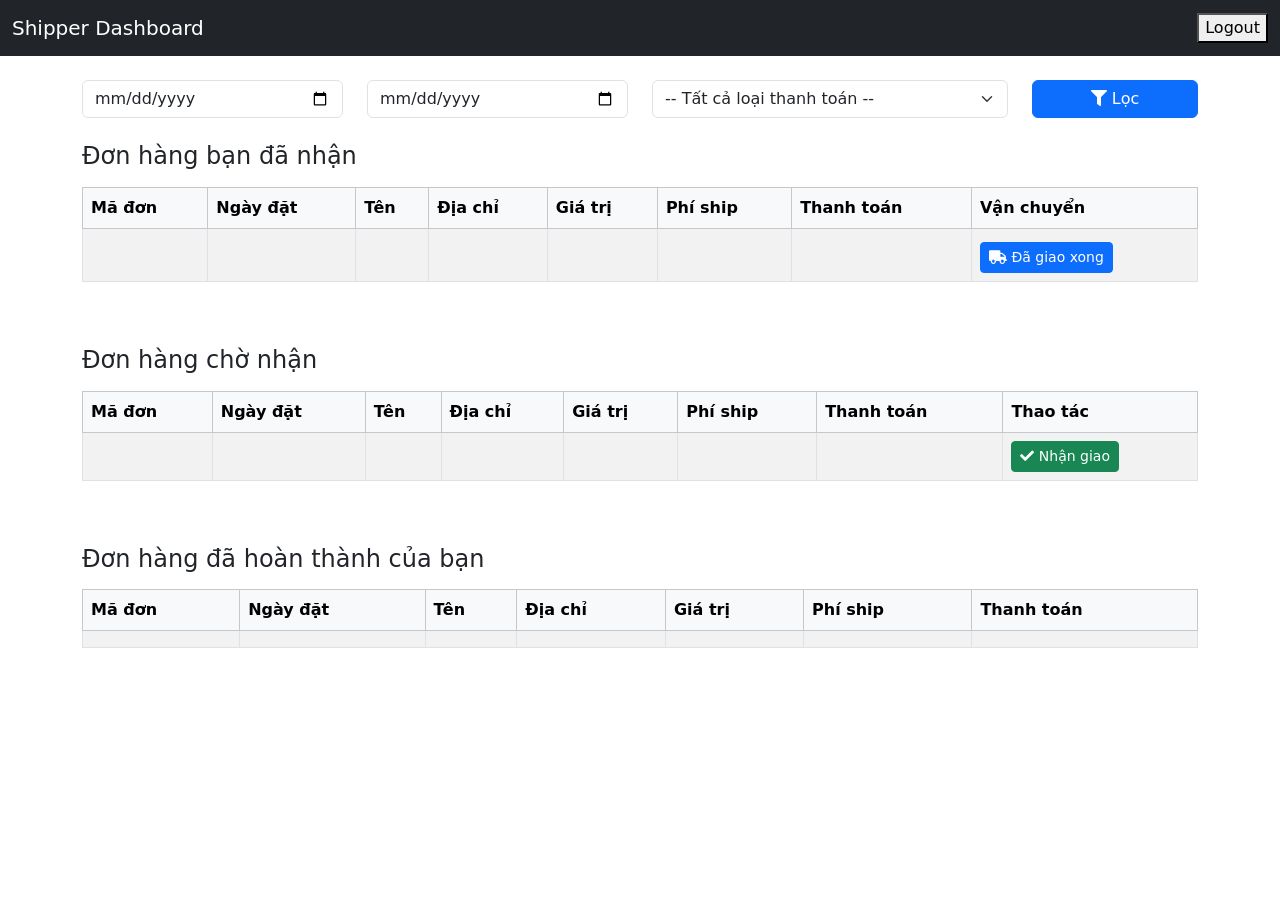
==== phonestore/src/main/webapp/views/shipper.html @ 15d85633 "product, product detail mobile app done" ====
<!DOCTYPE html>
<html lang="en" xmlns:th="http://www.thymeleaf.org">
<head>
  <meta charset="utf-8"/>
  <meta name="viewport" content="width=device-width, initial-scale=1"/>
  <title>Đơn hàng của Shipper</title>
  <link href="https://cdn.jsdelivr.net/npm/bootstrap@5.1.0/dist/css/bootstrap.min.css" rel="stylesheet"/>
  <link href="https://cdn.datatables.net/1.13.2/css/dataTables.bootstrap5.min.css" rel="stylesheet"/>
  <link href="https://cdnjs.cloudflare.com/ajax/libs/font-awesome/5.15.4/css/all.min.css" rel="stylesheet"/>
  <script src="js/menu.js"></script>

  <style>
    /* CSS để làm cho nút "Đã giao xong" xuất hiện trên một dòng mới */
    .deliver-btn {
      display: block; /* Hoặc display: inline-block; nếu muốn có khoảng cách */
      margin-top: 5px; /* Khoảng cách từ badge */
    }
  </style>
</head>
<body>
<nav class="navbar navbar-dark bg-dark mb-4">
  <div class="container-fluid">
    <a class="navbar-brand" href="#">Shipper Dashboard</a>
    <button onclick="dangXuat()">Logout</button>

  </div>
</nav>

<div class="container">

  <div class="row mb-4">
    <div class="col-md-3">
      <label for="start" class="form-label visually-hidden">Từ ngày</label>
      <input type="date" id="start" class="form-control" placeholder="Từ ngày" th:value="${selectedStart}"/>
    </div>
    <div class="col-md-3">
      <label for="end" class="form-label visually-hidden">Đến ngày</label>
      <input type="date" id="end" class="form-control" placeholder="Đến ngày" th:value="${selectedEnd}"/>
    </div>
    <div class="col-md-4">
      <label for="type" class="form-label visually-hidden">Loại thanh toán</label>
      <select id="type" class="form-select">
        <option value="-1" th:selected="${selectedPayType == null or selectedPayType == '-1'}">-- Tất cả loại thanh toán --</option>
        <option value="MOMO" th:selected="${selectedPayType == 'MOMO'}">MOMO</option>
        <option value="COD" th:selected="${selectedPayType == 'COD'}">COD</option>
      </select>
    </div>
    <div class="col-md-2">
      <button class="btn btn-primary w-100" onclick="loadInvoice()">
        <i class="fa fa-filter"></i> Lọc
      </button>
    </div>
  </div>

  <h4 class="mb-3">Đơn hàng bạn đã nhận</h4>
  <div class="table-responsive">
    <table id="myOrdersTable" class="table table-striped table-bordered">
      <thead class="table-light">
      <tr>
        <th>Mã đơn</th><th>Ngày đặt</th><th>Tên</th><th>Địa chỉ</th>
        <th>Giá trị</th><th>Phí ship</th><th>Thanh toán</th><th>Vận chuyển</th>
      </tr>
      </thead>
      <tbody>
      <tr th:each="order : ${myOrders}">
        <td th:text="${order.id}"></td>
        <td th:text="${#dates.format(order.createdDate, 'dd/MM/yyyy')}"></td>
        <td th:text="${order.userAddress?.fullname}"></td> <td th:text="${order.address}"></td>
        <td th:text="${#numbers.formatCurrency(order.totalAmount)}"></td>
        <td th:text="${#numbers.formatCurrency(order.shipCost)}"></td>
        <td th:text="${order.payType}"></td>
        <td>
          <span class="badge bg-info text-dark" th:text="${order.statusInvoice?.name()}"></span>
          <button type="button" class="btn btn-sm btn-primary deliver-btn"
                  th:if="${order.statusInvoice?.name() == 'DANG_GUI'}"
                  th:attr="data-id=${order.id}">
            <i class="fa fa-truck"></i> Đã giao xong
          </button>
        </td>
      </tr>
      </tbody>
    </table>
  </div>

  <h4 class="mt-5 mb-3">Đơn hàng chờ nhận</h4>
  <div class="table-responsive">
    <table id="availableOrdersTable" class="table table-striped table-bordered">
      <thead class="table-light">
      <tr>
        <th>Mã đơn</th><th>Ngày đặt</th><th>Tên</th><th>Địa chỉ</th>
        <th>Giá trị</th><th>Phí ship</th><th>Thanh toán</th><th>Thao tác</th>
      </tr>
      </thead>
      <tbody>
      <tr th:each="order : ${availableOrders}">
        <td th:text="${order.id}"></td>
        <td th:text="${#dates.format(order.createdDate, 'dd/MM/yyyy')}"></td>
        <td th:text="${order.userAddress?.fullname}"></td>
        <td th:text="${order.address}"></td>
        <td th:text="${#numbers.formatCurrency(order.totalAmount)}"></td>
        <td th:text="${#numbers.formatCurrency(order.shipCost)}"></td>
        <td th:text="${order.payType}"></td>
        <td>
          <button type="button" class="btn btn-success btn-sm accept-btn"
                  th:attr="data-id=${order.id},
                           data-date=${#dates.format(order.createdDate, 'dd/MM/yyyy')},
                           data-fullname=${order.userAddress?.fullname},
                           data-address=${order.address},
                           data-total=${order.totalAmount},
                           data-ship=${order.shipCost},
                           data-paytype=${order.payType}">
            <i class="fa fa-check"></i> Nhận giao
          </button>
        </td>
      </tr>
      </tbody>
    </table>
  </div>

  <h4 class="mt-5 mb-3">Đơn hàng đã hoàn thành của bạn</h4>
  <div class="table-responsive">
    <table id="myOrdersDoneTable" class="table table-striped table-bordered">
      <thead class="table-light">
      <tr>
        <th>Mã đơn</th><th>Ngày đặt</th><th>Tên</th><th>Địa chỉ</th>
        <th>Giá trị</th><th>Phí ship</th><th>Thanh toán</th>
      </tr>
      </thead>
      <tbody>
      <tr th:each="order : ${myOrdersDone}">
        <td th:text="${order.id}"></td>
        <td th:text="${#dates.format(order.createdDate, 'dd/MM/yyyy')}"></td>
        <td th:text="${order.userAddress?.fullname}"></td>
        <td th:text="${order.address}"></td>
        <td th:text="${#numbers.formatCurrency(order.totalAmount)}"></td>
        <td th:text="${#numbers.formatCurrency(order.shipCost)}"></td>
        <td th:text="${order.payType}"></td>
      </tr>
      </tbody>
    </table>
  </div>

</div>

<script src="https://code.jquery.com/jquery-3.6.0.min.js"></script>
<script src="https://cdn.jsdelivr.net/npm/bootstrap@5.1.0/dist/js/bootstrap.bundle.min.js"></script>
<script src="https://cdn.datatables.net/1.13.2/js/jquery.dataTables.min.js"></script>
<script src="https://cdn.datatables.net/1.13.2/js/dataTables.bootstrap5.min.js"></script>

<script>
  function dangXuat() {
    localStorage.removeItem("token");
    localStorage.removeItem("user");
    window.location.replace('/dangnhap')
  }
</script>
<script th:inline="javascript">
  $(document).ready(function () {
    // 1. Delegated event cho nút "Đã giao xong"
    $('body').on('click', '#myOrdersTable .deliver-btn', function () {
      const invoiceId = $(this).data('id');
      const button = $(this);

      if (!confirm("Xác nhận đã giao hàng thành công?")) return;

      $.ajax({
        type: 'POST',
        url: /*[[@{/shipper/mark-delivered}]]*/ '/shipper/mark-delivered',
        data: { invoiceId: invoiceId },
        success: (response) => {
          alert("Đã giao hàng thành công!");
          const row = button.closest('tr');
          const myOrdersDataTable = $('#myOrdersTable').DataTable();
          // Cột "Vận chuyển" là cột thứ 7 (index 7)
          myOrdersDataTable.cell(row, 7).data('<span class="badge bg-success">ĐÃ_GIAO</span>').draw(false);
        },
        error: (xhr, status, error) => {
          console.error("AJAX Error: ", status, error, xhr.responseText);
        }
      });
    });

    // 2. Khởi tạo DataTables với định nghĩa cột rõ ràng
    $('#myOrdersTable').DataTable({
      paging: true,
      searching: false,
      columns: [
        { data: 0 }, // Mã đơn (index 0)
        { data: 1 }, // Ngày đặt (index 1)
        { data: 2 }, // Tên (index 2)
        { data: 3 }, // Địa chỉ (index 3)
        { data: 4 }, // Giá trị (index 4)
        { data: 5 }, // Phí ship (index 5)
        { data: 6 }, // Thanh toán (index 6)
        { data: 7 }  // Vận chuyển (index 7), chứa HTML badge và button
      ]
    });

    $('#availableOrdersTable').DataTable({
      paging: true,
      searching: false,
      columns: [
        { data: 0 }, // Mã đơn
        { data: 1 }, // Ngày đặt
        { data: 2 }, // Tên
        { data: 3 }, // Địa chỉ
        { data: 4 }, // Giá trị
        { data: 5 }, // Phí ship
        { data: 6 }, // Thanh toán
        { data: 7 }  // Thao tác (button)
      ]
    });

    $('#myOrdersDoneTable').DataTable({
      paging: true,
      searching: false,
      columns: [
        { data: 0 }, // Mã đơn
        { data: 1 }, // Ngày đặt
        { data: 2 }, // Tên
        { data: 3 }, // Địa chỉ
        { data: 4 }, // Giá trị
        { data: 5 }, // Phí ship
        { data: 6 }  // Thanh toán
      ]
    });

    // 3. Delegated event cho nút "Nhận giao"
    $('body').on('click', '#availableOrdersTable .accept-btn', function () {
      const button = $(this);
      const invoiceId = button.data('id');

      if (!confirm("Bạn có chắc chắn muốn nhận đơn này không?")) return;

      $.ajax({
        type: 'POST',
        url: /*[[@{/shipper/accept-order}]]*/ '/shipper/accept-order',
        data: { invoiceId: invoiceId },
        success: function () {
          alert("Đã nhận đơn thành công!");

          const totalAmount = formatCurrency(button.data('total'));
          const shipCost = formatCurrency(button.data('ship'));

          const newRowData = [
            invoiceId,
            button.data('date'),
            button.data('fullname'),
            button.data('address'),
            totalAmount,
            shipCost,
            button.data('paytype'),
            // Cột vận chuyển: badge + nút "Đã giao xong"
            '<span class="badge bg-info text-dark">ĐANG_GUI</span><button type="button" class="btn btn-sm btn-primary deliver-btn mt-1" data-id="' + invoiceId + '"><i class="fa fa-truck"></i> Đã giao xong</button>'
          ];

          const myOrdersDataTable = $('#myOrdersTable').DataTable();
          const availableOrdersDataTable = $('#availableOrdersTable').DataTable();

          myOrdersDataTable.row.add(newRowData).draw(false);
          availableOrdersDataTable.row(button.closest('tr')).remove().draw(false);

          // Cần draw một lần sau khi tất cả các thao tác thêm/xóa hoàn tất
          myOrdersDataTable.draw();
          availableOrdersDataTable.draw();
        },
        error: (xhr, status, error) => {
          console.error("AJAX Error: ", status, error, xhr.responseText);
        }
      });
    });

    // Hàm formatCurrency của bạn - CẦN GIỮ LẠI ĐỂ DÙNG KHI CẬP NHẬT DỮ LIỆU ĐỘNG BẰNG JS
    function formatCurrency(amount) {
      let num = Math.round(parseFloat(String(amount).replace(/[^0-9.-]+/g, "")));

      if (isNaN(num)) {
        return amount;
      }

      let formattedNumber = new Intl.NumberFormat('vi-VN', {
        style: 'decimal',
        minimumFractionDigits: 0,
        maximumFractionDigits: 0
      }).format(num);

      return formattedNumber + ' ₫';
    }
  });

  function loadInvoice() {
    const start = $('#start').val();
    const end = $('#end').val();
    const type = $('#type').val();
    const url = `/shipper?start=${start}&end=${end}&type=${type}`;
    window.location.href = url;
  }
</script>

</body>
</html>
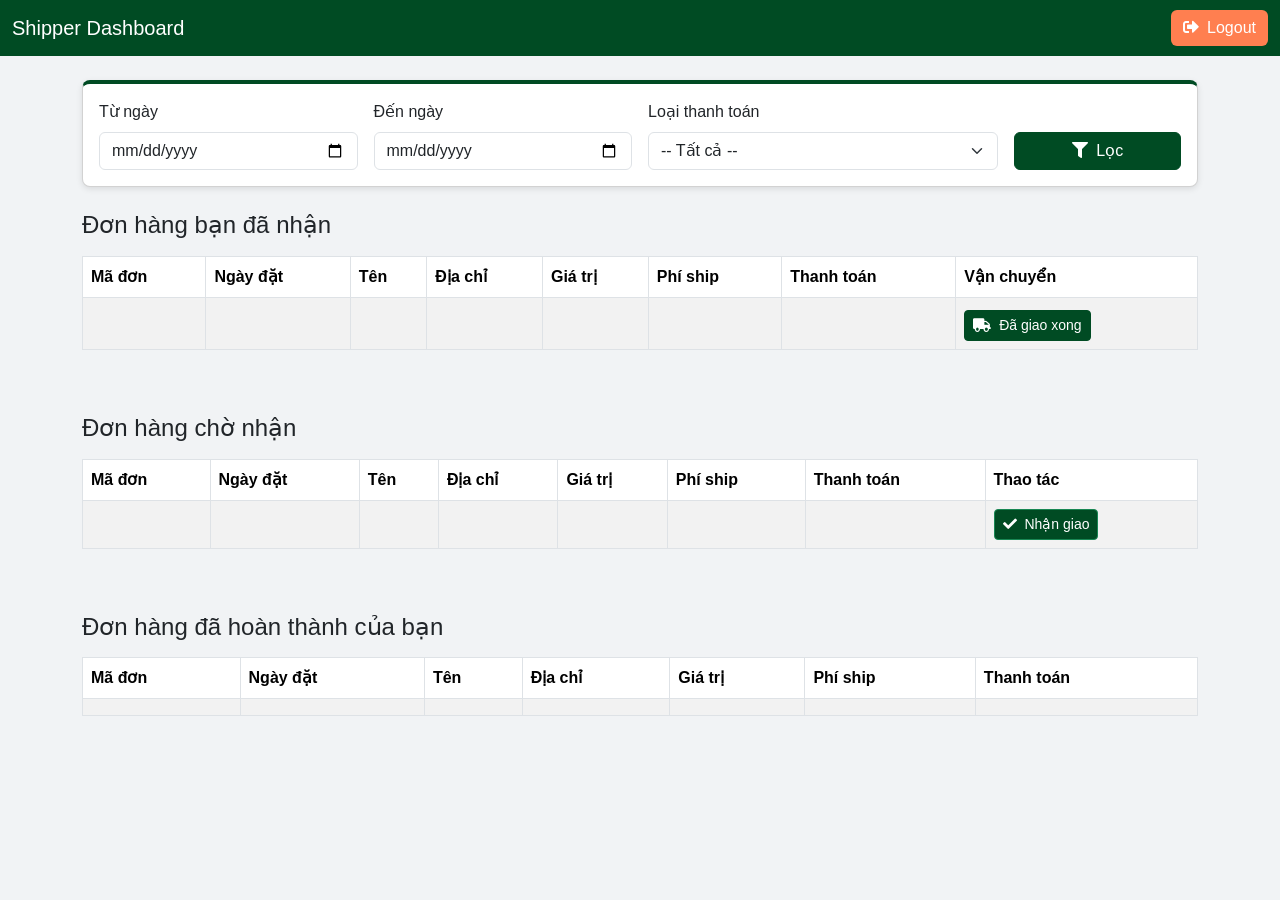
==== commit 050dfc4e: "sua giao dien shipper" ====
--- a/phonestore/src/main/webapp/views/shipper.html
+++ b/phonestore/src/main/webapp/views/shipper.html
@@ -4,16 +4,66 @@
   <meta charset="utf-8"/>
   <meta name="viewport" content="width=device-width, initial-scale=1"/>
   <title>Đơn hàng của Shipper</title>
+  <!-- Bootstrap & DataTables CSS -->
   <link href="https://cdn.jsdelivr.net/npm/bootstrap@5.1.0/dist/css/bootstrap.min.css" rel="stylesheet"/>
   <link href="https://cdn.datatables.net/1.13.2/css/dataTables.bootstrap5.min.css" rel="stylesheet"/>
   <link href="https://cdnjs.cloudflare.com/ajax/libs/font-awesome/5.15.4/css/all.min.css" rel="stylesheet"/>
-  <script src="js/menu.js"></script>
-
   <style>
-    /* CSS để làm cho nút "Đã giao xong" xuất hiện trên một dòng mới */
+    :root {
+      --primary-color: #004b23;
+      --secondary-color: #f1f3f5;
+      --accent-color: #ff7f50;
+    }
+    body {
+      background-color: var(--secondary-color);
+      font-family: 'Segoe UI', sans-serif;
+    }
+    .navbar, .bg-dark {
+      background-color: var(--primary-color) !important;
+    }
+    .navbar-brand, .btn-logout {
+      color: #fff;
+    }
+    .btn-logout {
+      background-color: var(--accent-color);
+      border: none;
+      transition: background-color 0.3s;
+    }
+    .btn-logout:hover {
+      background-color: #e76c41;
+    }
+    .card-filter {
+      box-shadow: 0 2px 6px rgba(0,0,0,0.1);
+      border-top: 4px solid var(--primary-color);
+      border-radius: .5rem;
+    }
+    .table thead {
+      background-color: var(--primary-color);
+      color: #fff;
+    }
+    .table tbody tr:hover {
+      background-color: rgba(0,75,35,0.05);
+    }
+    .btn-primary {
+      background-color: var(--primary-color);
+      border-color: var(--primary-color);
+      color: #fff;
+    }
+    .btn-primary:hover {
+      background-color: #00331a;
+    }
+    .btn-success, .badge.bg-info {
+      background-color: var(--primary-color) !important;
+      color: #fff !important;
+    }
     .deliver-btn {
-      display: block; /* Hoặc display: inline-block; nếu muốn có khoảng cách */
-      margin-top: 5px; /* Khoảng cách từ badge */
+      display: inline-block;
+      margin-top: .25rem;
+    }
+    .order-card { display: none; }
+    @media (max-width: 768px) {
+      .table-responsive { display: none; }
+      .order-card { display: block; }
     }
   </style>
 </head>
@@ -21,41 +71,46 @@
 <nav class="navbar navbar-dark bg-dark mb-4">
   <div class="container-fluid">
     <a class="navbar-brand" href="#">Shipper Dashboard</a>
-    <button onclick="dangXuat()">Logout</button>
-
+    <button class="btn btn-logout" onclick="dangXuat()">
+      <i class="fa fa-sign-out-alt me-1"></i> Logout
+    </button>
   </div>
 </nav>
-
 <div class="container">
-
-  <div class="row mb-4">
-    <div class="col-md-3">
-      <label for="start" class="form-label visually-hidden">Từ ngày</label>
-      <input type="date" id="start" class="form-control" placeholder="Từ ngày" th:value="${selectedStart}"/>
+  <!-- Filter Panel -->
+  <div class="card mb-4 card-filter">
+    <div class="card-body">
+      <div class="row g-3 align-items-end">
+        <div class="col-md-3">
+          <label for="start" class="form-label">Từ ngày</label>
+          <input type="date" id="start" class="form-control" th:value="${selectedStart}"/>
+        </div>
+        <div class="col-md-3">
+          <label for="end" class="form-label">Đến ngày</label>
+          <input type="date" id="end" class="form-control" th:value="${selectedEnd}"/>
+        </div>
+        <div class="col-md-4">
+          <label for="type" class="form-label">Loại thanh toán</label>
+          <select id="type" class="form-select">
+            <option value="-1" th:selected="${selectedPayType == null or selectedPayType == '-1'}">-- Tất cả --</option>
+            <option value="MOMO" th:selected="${selectedPayType == 'MOMO'}">MOMO</option>
+            <option value="COD" th:selected="${selectedPayType == 'COD'}">COD</option>
+          </select>
+        </div>
+        <div class="col-md-2">
+          <button class="btn btn-primary w-100" onclick="loadInvoice()">
+            <i class="fa fa-filter me-1"></i> Lọc
+          </button>
+        </div>
+      </div>
     </div>
-    <div class="col-md-3">
-      <label for="end" class="form-label visually-hidden">Đến ngày</label>
-      <input type="date" id="end" class="form-control" placeholder="Đến ngày" th:value="${selectedEnd}"/>
-    </div>
-    <div class="col-md-4">
-      <label for="type" class="form-label visually-hidden">Loại thanh toán</label>
-      <select id="type" class="form-select">
-        <option value="-1" th:selected="${selectedPayType == null or selectedPayType == '-1'}">-- Tất cả loại thanh toán --</option>
-        <option value="MOMO" th:selected="${selectedPayType == 'MOMO'}">MOMO</option>
-        <option value="COD" th:selected="${selectedPayType == 'COD'}">COD</option>
-      </select>
-    </div>
-    <div class="col-md-2">
-      <button class="btn btn-primary w-100" onclick="loadInvoice()">
-        <i class="fa fa-filter"></i> Lọc
-      </button>
-    </div>
-  </div>
-
+  </div>
+
+  <!-- Orders Received -->
   <h4 class="mb-3">Đơn hàng bạn đã nhận</h4>
   <div class="table-responsive">
-    <table id="myOrdersTable" class="table table-striped table-bordered">
-      <thead class="table-light">
+    <table id="myOrdersTable" class="table table-striped table-bordered d-none d-md-table">
+      <thead>
       <tr>
         <th>Mã đơn</th><th>Ngày đặt</th><th>Tên</th><th>Địa chỉ</th>
         <th>Giá trị</th><th>Phí ship</th><th>Thanh toán</th><th>Vận chuyển</th>
@@ -64,17 +119,18 @@
       <tbody>
       <tr th:each="order : ${myOrders}">
         <td th:text="${order.id}"></td>
-        <td th:text="${#dates.format(order.createdDate, 'dd/MM/yyyy')}"></td>
-        <td th:text="${order.userAddress?.fullname}"></td> <td th:text="${order.address}"></td>
+        <td th:text="${#dates.format(order.createdDate,'dd/MM/yyyy')}"></td>
+        <td th:text="${order.userAddress?.fullname}"></td>
+        <td th:text="${order.address}"></td>
         <td th:text="${#numbers.formatCurrency(order.totalAmount)}"></td>
         <td th:text="${#numbers.formatCurrency(order.shipCost)}"></td>
         <td th:text="${order.payType}"></td>
         <td>
-          <span class="badge bg-info text-dark" th:text="${order.statusInvoice?.name()}"></span>
+          <span class="badge bg-info me-2" th:text="${order.statusInvoice?.name()}"></span>
           <button type="button" class="btn btn-sm btn-primary deliver-btn"
-                  th:if="${order.statusInvoice?.name() == 'DANG_GUI'}"
+                  th:if="${order.statusInvoice?.name()=='DANG_GUI'}"
                   th:attr="data-id=${order.id}">
-            <i class="fa fa-truck"></i> Đã giao xong
+            <i class="fa fa-truck me-1"></i> Đã giao xong
           </button>
         </td>
       </tr>
@@ -82,10 +138,11 @@
     </table>
   </div>
 
+  <!-- Orders Available -->
   <h4 class="mt-5 mb-3">Đơn hàng chờ nhận</h4>
   <div class="table-responsive">
-    <table id="availableOrdersTable" class="table table-striped table-bordered">
-      <thead class="table-light">
+    <table id="availableOrdersTable" class="table table-striped table-bordered d-none d-md-table">
+      <thead>
       <tr>
         <th>Mã đơn</th><th>Ngày đặt</th><th>Tên</th><th>Địa chỉ</th>
         <th>Giá trị</th><th>Phí ship</th><th>Thanh toán</th><th>Thao tác</th>
@@ -94,7 +151,7 @@
       <tbody>
       <tr th:each="order : ${availableOrders}">
         <td th:text="${order.id}"></td>
-        <td th:text="${#dates.format(order.createdDate, 'dd/MM/yyyy')}"></td>
+        <td th:text="${#dates.format(order.createdDate,'dd/MM/yyyy')}"></td>
         <td th:text="${order.userAddress?.fullname}"></td>
         <td th:text="${order.address}"></td>
         <td th:text="${#numbers.formatCurrency(order.totalAmount)}"></td>
@@ -103,13 +160,13 @@
         <td>
           <button type="button" class="btn btn-success btn-sm accept-btn"
                   th:attr="data-id=${order.id},
-                           data-date=${#dates.format(order.createdDate, 'dd/MM/yyyy')},
-                           data-fullname=${order.userAddress?.fullname},
-                           data-address=${order.address},
-                           data-total=${order.totalAmount},
-                           data-ship=${order.shipCost},
-                           data-paytype=${order.payType}">
-            <i class="fa fa-check"></i> Nhận giao
+                             data-date=${#dates.format(order.createdDate,'dd/MM/yyyy')},
+                             data-fullname=${order.userAddress?.fullname},
+                             data-address=${order.address},
+                             data-total=${order.totalAmount},
+                             data-ship=${order.shipCost},
+                             data-paytype=${order.payType}">
+            <i class="fa fa-check me-1"></i> Nhận giao
           </button>
         </td>
       </tr>
@@ -117,10 +174,11 @@
     </table>
   </div>
 
+  <!-- Completed Orders -->
   <h4 class="mt-5 mb-3">Đơn hàng đã hoàn thành của bạn</h4>
   <div class="table-responsive">
     <table id="myOrdersDoneTable" class="table table-striped table-bordered">
-      <thead class="table-light">
+      <thead>
       <tr>
         <th>Mã đơn</th><th>Ngày đặt</th><th>Tên</th><th>Địa chỉ</th>
         <th>Giá trị</th><th>Phí ship</th><th>Thanh toán</th>
@@ -129,7 +187,7 @@
       <tbody>
       <tr th:each="order : ${myOrdersDone}">
         <td th:text="${order.id}"></td>
-        <td th:text="${#dates.format(order.createdDate, 'dd/MM/yyyy')}"></td>
+        <td th:text="${#dates.format(order.createdDate,'dd/MM/yyyy')}"></td>
         <td th:text="${order.userAddress?.fullname}"></td>
         <td th:text="${order.address}"></td>
         <td th:text="${#numbers.formatCurrency(order.totalAmount)}"></td>
@@ -139,165 +197,72 @@
       </tbody>
     </table>
   </div>
-
 </div>
 
+<!-- Scripts -->
 <script src="https://code.jquery.com/jquery-3.6.0.min.js"></script>
 <script src="https://cdn.jsdelivr.net/npm/bootstrap@5.1.0/dist/js/bootstrap.bundle.min.js"></script>
 <script src="https://cdn.datatables.net/1.13.2/js/jquery.dataTables.min.js"></script>
 <script src="https://cdn.datatables.net/1.13.2/js/dataTables.bootstrap5.min.js"></script>
-
 <script>
   function dangXuat() {
     localStorage.removeItem("token");
     localStorage.removeItem("user");
-    window.location.replace('/dangnhap')
+    window.location.replace('/dangnhap');
   }
-</script>
-<script th:inline="javascript">
   $(document).ready(function () {
-    // 1. Delegated event cho nút "Đã giao xong"
-    $('body').on('click', '#myOrdersTable .deliver-btn', function () {
-      const invoiceId = $(this).data('id');
-      const button = $(this);
-
-      if (!confirm("Xác nhận đã giao hàng thành công?")) return;
-
-      $.ajax({
-        type: 'POST',
-        url: /*[[@{/shipper/mark-delivered}]]*/ '/shipper/mark-delivered',
-        data: { invoiceId: invoiceId },
-        success: (response) => {
-          alert("Đã giao hàng thành công!");
-          const row = button.closest('tr');
-          const myOrdersDataTable = $('#myOrdersTable').DataTable();
-          // Cột "Vận chuyển" là cột thứ 7 (index 7)
-          myOrdersDataTable.cell(row, 7).data('<span class="badge bg-success">ĐÃ_GIAO</span>').draw(false);
-        },
-        error: (xhr, status, error) => {
-          console.error("AJAX Error: ", status, error, xhr.responseText);
-        }
+    const myTable = $('#myOrdersTable').DataTable({ paging: true, searching: false });
+    const availTable = $('#availableOrdersTable').DataTable({ paging: true, searching: false });
+    $('#myOrdersDoneTable').DataTable({ paging: true, searching: false });
+
+    // Format currency helper
+    function formatCurrency(amount) {
+      let num = Math.round(parseFloat(amount));
+      if (isNaN(num)) return amount;
+      return new Intl.NumberFormat('vi-VN').format(num) + ' ₫';
+    }
+
+    // Accept order
+    $('body').on('click', '.accept-btn', function () {
+      if (!confirm('Bạn có chắc chắn muốn nhận đơn này không?')) return;
+      const btn = $(this);
+      const id = btn.data('id');
+      $.post('/shipper/accept-order', { invoiceId: id }, function () {
+        alert('Đã nhận đơn thành công!');
+        const newRow = [
+          id,
+          btn.data('date'),
+          btn.data('fullname'),
+          btn.data('address'),
+          formatCurrency(btn.data('total')),
+          formatCurrency(btn.data('ship')),
+          btn.data('paytype'),
+          '<span class="badge bg-info text-dark">ĐANG_GUI</span>' +
+          '<button class="btn btn-sm btn-primary deliver-btn ms-2" data-id="' + id + '"><i class="fa fa-truck me-1"></i>Đã giao xong</button>'
+        ];
+        myTable.row.add(newRow).draw(false);
+        availTable.row(btn.closest('tr')).remove().draw(false);
       });
     });
 
-    // 2. Khởi tạo DataTables với định nghĩa cột rõ ràng
-    $('#myOrdersTable').DataTable({
-      paging: true,
-      searching: false,
-      columns: [
-        { data: 0 }, // Mã đơn (index 0)
-        { data: 1 }, // Ngày đặt (index 1)
-        { data: 2 }, // Tên (index 2)
-        { data: 3 }, // Địa chỉ (index 3)
-        { data: 4 }, // Giá trị (index 4)
-        { data: 5 }, // Phí ship (index 5)
-        { data: 6 }, // Thanh toán (index 6)
-        { data: 7 }  // Vận chuyển (index 7), chứa HTML badge và button
-      ]
-    });
-
-    $('#availableOrdersTable').DataTable({
-      paging: true,
-      searching: false,
-      columns: [
-        { data: 0 }, // Mã đơn
-        { data: 1 }, // Ngày đặt
-        { data: 2 }, // Tên
-        { data: 3 }, // Địa chỉ
-        { data: 4 }, // Giá trị
-        { data: 5 }, // Phí ship
-        { data: 6 }, // Thanh toán
-        { data: 7 }  // Thao tác (button)
-      ]
-    });
-
-    $('#myOrdersDoneTable').DataTable({
-      paging: true,
-      searching: false,
-      columns: [
-        { data: 0 }, // Mã đơn
-        { data: 1 }, // Ngày đặt
-        { data: 2 }, // Tên
-        { data: 3 }, // Địa chỉ
-        { data: 4 }, // Giá trị
-        { data: 5 }, // Phí ship
-        { data: 6 }  // Thanh toán
-      ]
-    });
-
-    // 3. Delegated event cho nút "Nhận giao"
-    $('body').on('click', '#availableOrdersTable .accept-btn', function () {
-      const button = $(this);
-      const invoiceId = button.data('id');
-
-      if (!confirm("Bạn có chắc chắn muốn nhận đơn này không?")) return;
-
-      $.ajax({
-        type: 'POST',
-        url: /*[[@{/shipper/accept-order}]]*/ '/shipper/accept-order',
-        data: { invoiceId: invoiceId },
-        success: function () {
-          alert("Đã nhận đơn thành công!");
-
-          const totalAmount = formatCurrency(button.data('total'));
-          const shipCost = formatCurrency(button.data('ship'));
-
-          const newRowData = [
-            invoiceId,
-            button.data('date'),
-            button.data('fullname'),
-            button.data('address'),
-            totalAmount,
-            shipCost,
-            button.data('paytype'),
-            // Cột vận chuyển: badge + nút "Đã giao xong"
-            '<span class="badge bg-info text-dark">ĐANG_GUI</span><button type="button" class="btn btn-sm btn-primary deliver-btn mt-1" data-id="' + invoiceId + '"><i class="fa fa-truck"></i> Đã giao xong</button>'
-          ];
-
-          const myOrdersDataTable = $('#myOrdersTable').DataTable();
-          const availableOrdersDataTable = $('#availableOrdersTable').DataTable();
-
-          myOrdersDataTable.row.add(newRowData).draw(false);
-          availableOrdersDataTable.row(button.closest('tr')).remove().draw(false);
-
-          // Cần draw một lần sau khi tất cả các thao tác thêm/xóa hoàn tất
-          myOrdersDataTable.draw();
-          availableOrdersDataTable.draw();
-        },
-        error: (xhr, status, error) => {
-          console.error("AJAX Error: ", status, error, xhr.responseText);
-        }
+    // Mark delivered
+    $('body').on('click', '.deliver-btn', function () {
+      if (!confirm('Xác nhận đã giao hàng thành công?')) return;
+      const btn = $(this);
+      const id = btn.data('id');
+      $.post('/shipper/mark-delivered', { invoiceId: id }, function () {
+        alert('Đã giao hàng thành công!');
+        const cell = btn.closest('tr').find('td').eq(7);
+        cell.html('<span class="badge bg-success">ĐÃ_GIAO</span>');
       });
     });
 
-    // Hàm formatCurrency của bạn - CẦN GIỮ LẠI ĐỂ DÙNG KHI CẬP NHẬT DỮ LIỆU ĐỘNG BẰNG JS
-    function formatCurrency(amount) {
-      let num = Math.round(parseFloat(String(amount).replace(/[^0-9.-]+/g, "")));
-
-      if (isNaN(num)) {
-        return amount;
-      }
-
-      let formattedNumber = new Intl.NumberFormat('vi-VN', {
-        style: 'decimal',
-        minimumFractionDigits: 0,
-        maximumFractionDigits: 0
-      }).format(num);
-
-      return formattedNumber + ' ₫';
-    }
+    // Filter
+    window.loadInvoice = function() {
+      const s = $('#start').val(), e = $('#end').val(), t = $('#type').val();
+      window.location.href = `/shipper?start=${s}&end=${e}&type=${t}`;
+    };
   });
-
-  function loadInvoice() {
-    const start = $('#start').val();
-    const end = $('#end').val();
-    const type = $('#type').val();
-    const url = `/shipper?start=${start}&end=${end}&type=${type}`;
-    window.location.href = url;
-  }
 </script>
-
 </body>
 </html>
-
-
